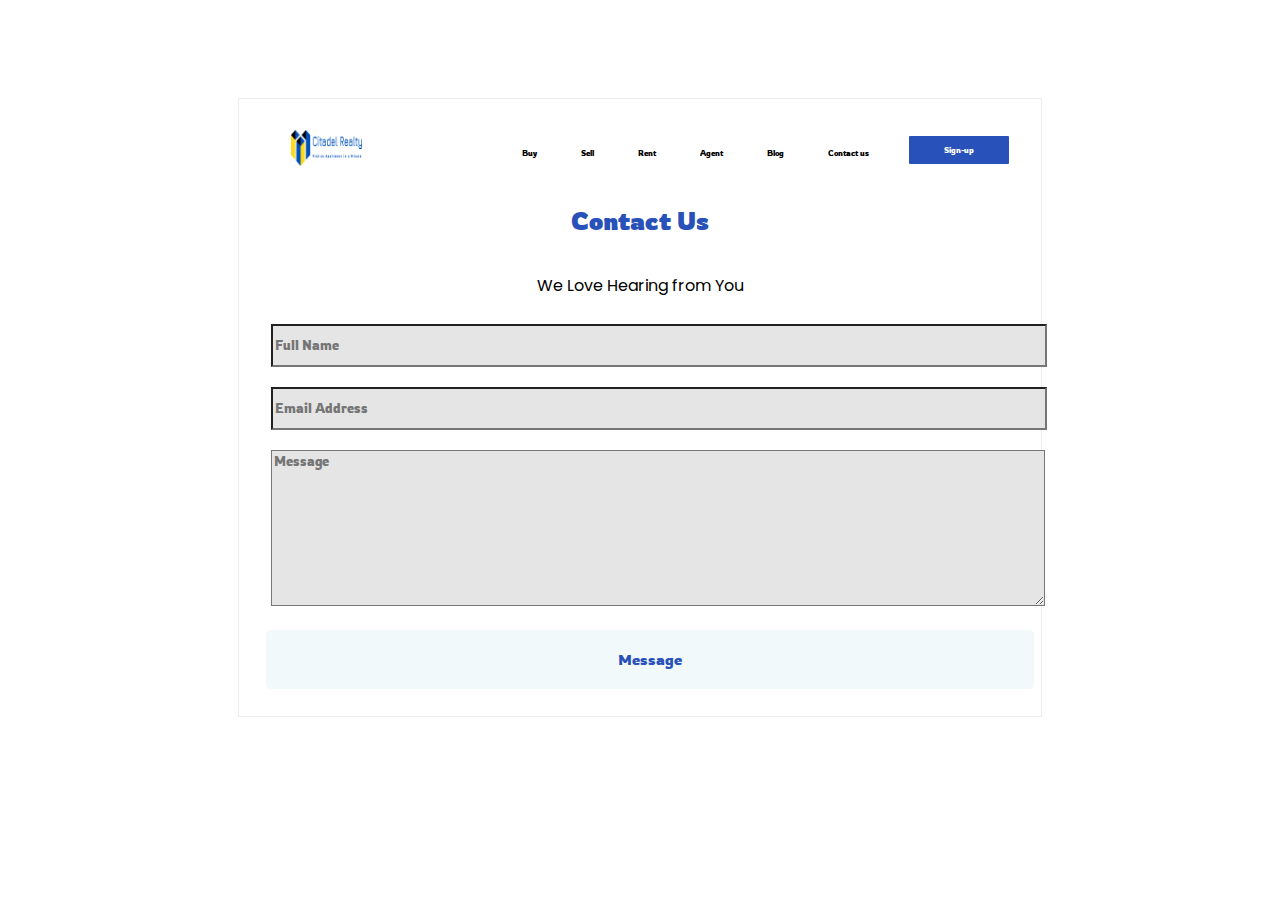
==== contact.html @ 30dcce7a "Added the form pagess created by Zainah" ====
<!DOCTYPE html>
<html lang="en">

<head>
    <meta charset="UTF-8">
    <meta http-equiv="X-UA-Compatible" content="IE=edge">
    <meta name="viewport" content="width=device-width, initial-scale=1.0">
    <title>Contact Page</title>
    <link href="https://fonts.googleapis.com/icon?family=Material+Icons" rel="stylesheet">
    <link rel="stylesheet" href="contact.css">

   </head>

<body>
     <div class="container">
     <header>
        <a href="index.html">
          <img src="Images/Whole-logo.png" alt="main-logo" class="logo" />
        </a>
      <nav>
        <ul class="nav-links">
          <li><a href="#">Buy</a></li>
          <li><a href="#">Sell</a></li>
          <li><a href="#">Rent</a></li>
          <li><a href="#">Agent</a></li>
          <li><a href="#">Blog</a></li>
          <li><a href="#">Contact us</a></li>

        </ul>
      </nav>
      <a href="#"><button class="sign-up">Sign-up</button></a>
    </header>

    <!-- <div class="container"> -->
        <h2>Contact Us</h2>
        <p>We Love Hearing from You</p>
        <div class="contact-info">
            <form action="">
                <input type="text" name="fullname" id="fullname" placeholder="Full Name" required>
                <input type="email" name="email" id="email" placeholder="Email Address" required>
                <textarea name="msg" id="msg" cols="30" rows="10" placeholder="Message"></textarea>
                <button type="submit">Message</button>
            </form>
            
            </div>

        </div>

    </div>
</body>

</html>
---- contact.css ----
@import url('https://fonts.googleapis.com/css2?family=Montserrat:wght@100&family=Pacifico&family=Poppins:ital,wght@0,100;0,200;0,300;0,400;0,500;0,600;0,700;0,800;0,900;1,100;1,200;1,300;1,400;1,500;1,600;1,700;1,800&family=Rowdies&display=swap');
body {
    padding-top: 10vh;
    font-family: 'Rowdies', cursive;

}
header {
     display: flex;
     justify-content: flex-end;
     align-items: center;
     margin: 0.5rem 1.5rem;
   }
   
   a,
   button {
     color: white;
   }
   
   .logo {
     margin-right: auto;
   }
   
   .logo {
     height: 2.2rem;
     margin-right: 100px;
   }
   .nav-links {
     list-style: none;

   }
   
   .nav-links li {
     display: inline-block;
     padding: 0 1.25rem;

   }
   
   .nav-links li a {
     color: black;
     text-decoration: none;
     font-family: 'Rowdies', cursive;
     font-size: 0.5rem;
     transition: all 0.5s ease 0s;
   }
   
   .nav-links li a:hover {
     color: rgba(46, 85, 163, 0.8);
   }
   
   .sign-up {
     background: #2851BA;
     color: #fff;
     cursor: pointer;
     padding: 9px 20px;
     border: none;
     border-radius: 1px;
     font-family: 'Rowdies', cursive;
     font-size: .5rem;
     transition: all 0.5s ease 0s;
     margin-left: 20px;
  }

  .sign-up:hover {
  background:#2851BA;
}
  

 



.container {
    border: 1px solid rgb(236, 236, 241);   
    display: flex;
    flex-direction: column;
    align-items: center;
    margin: auto;
    font-family: 'Rowdies', cursive;
    width: 60vw;
    padding: 17px ;
}

h2 {
    color:#2851BA;
    font-size: 25px;
}

p {
 font-family: 'Poppins', sans-serif;

}
/* .contact-info {
    display: block;
    width: 90%;
} */

input {
    margin: 10px 15px;
    height: 35px;
    width: 100%;
    padding: 2px 2px 2px 2px;
    background: #E5E5E5;
    font-family: 'Rowdies', cursive;


}



textarea {
    height: 150px;
    margin: 10px 15px;
    background: #E5E5E5;
    width: 100%;
    font-family: 'Rowdies', cursive;


}

button {
    margin: 10px 10px 10px 10px;
    width:100%;
    background: #F2F9FB;
    padding: 20px 10px;
    border: 0;
    border-radius: 5px;
    color:#2851BA;
    font-size: 15px;
    cursor: pointer;
    align-self: center;
    font-family: 'Rowdies', cursive;

}

button:hover {
    color: rgb(63, 59, 59);
}

@media screen and (max-width:780px) {
    .contact-info {
        flex-direction: column;
        width: 90%;
    }
    
   
}
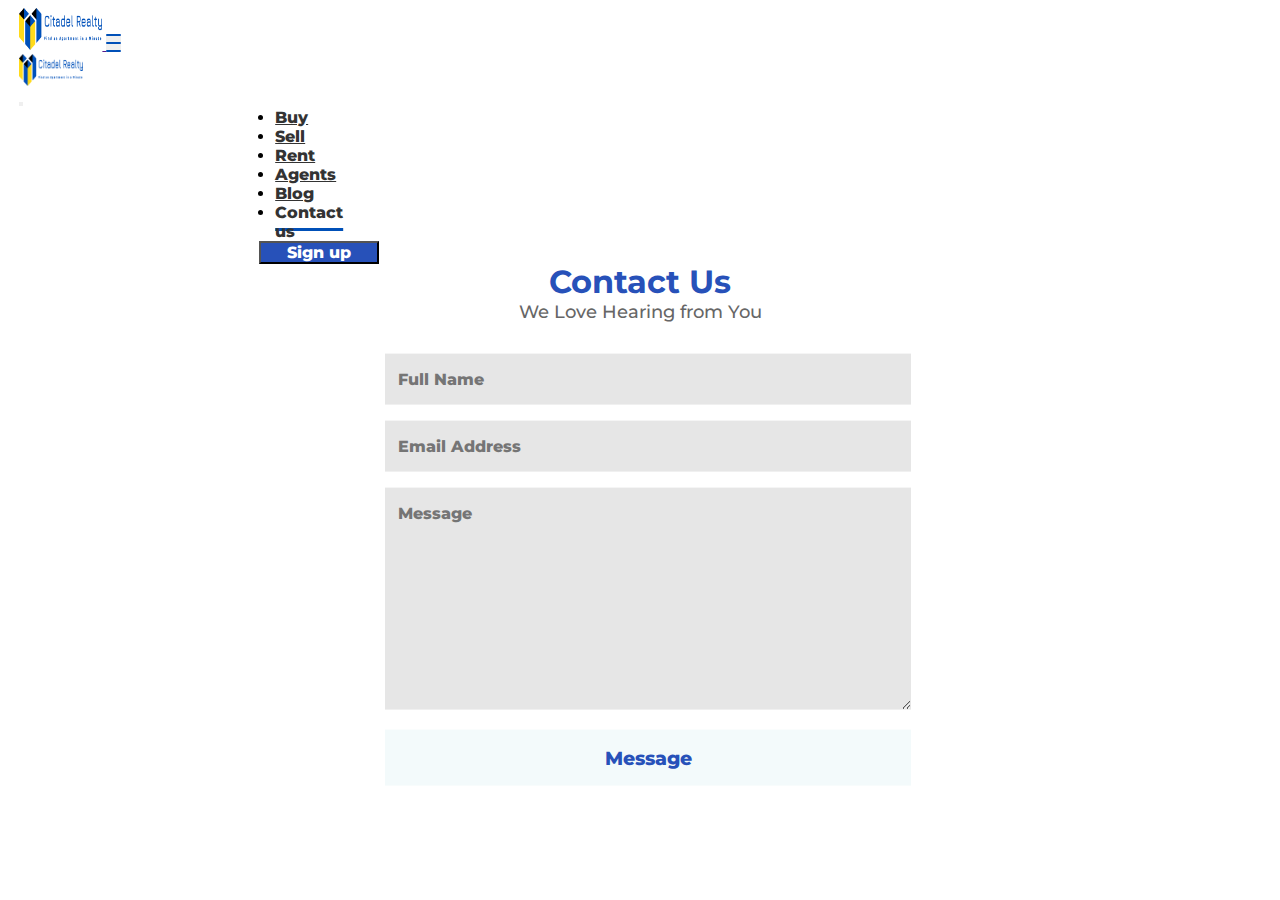
==== commit 0f68bfd1: "updated order pages" ====
--- a/contact.html
+++ b/contact.html
@@ -6,47 +6,87 @@
     <meta http-equiv="X-UA-Compatible" content="IE=edge">
     <meta name="viewport" content="width=device-width, initial-scale=1.0">
     <title>Contact Page</title>
-    <link href="https://fonts.googleapis.com/icon?family=Material+Icons" rel="stylesheet">
+    <link rel="shortcut icon" href="./Images/CR-Logo-Image.png" type="image/x-icon">
+    <link href="https://cdn.jsdelivr.net/npm/bootstrap@5.2.2/dist/css/bootstrap.min.css" 
+        rel="stylesheet" integrity="sha384-Zenh87qX5JnK2Jl0vWa8Ck2rdkQ2Bzep5IDxbcnCeuOxjzrPF/et3URy9Bv1WTRi" 
+        crossorigin="anonymous"
+    >
+    <link rel="stylesheet" href="style.css">
     <link rel="stylesheet" href="contact.css">
 
    </head>
 
 <body>
-     <div class="container">
-     <header>
-        <a href="index.html">
-          <img src="Images/Whole-logo.png" alt="main-logo" class="logo" />
-        </a>
-      <nav>
-        <ul class="nav-links">
-          <li><a href="#">Buy</a></li>
-          <li><a href="#">Sell</a></li>
-          <li><a href="#">Rent</a></li>
-          <li><a href="#">Agent</a></li>
-          <li><a href="#">Blog</a></li>
-          <li><a href="#">Contact us</a></li>
+     
+  <nav  class="navbar menu navbar-expand-lg fixed-top" aria-label="Main navigation" >
+    <div class="container-fluid ">
+      <a class="navbar-brand" href="">
+        <img class="logo" src="./Images/Whole-logo.png" alt="App logo">
+      </a>
+      <button class="navbar-toggler collapsed " type="button" data-bs-toggle="offcanvas" data-bs-target="#navbar-content" aria-controls="navbar-content">
+        <span class="toggler-icon top-bar"></span>
+        <span class="toggler-icon middle-bar"></span>
+        <span class="toggler-icon bottom-bar"></span>
+      </button>
 
-        </ul>
-      </nav>
-      <a href="#"><button class="sign-up">Sign-up</button></a>
-    </header>
-
-    <!-- <div class="container"> -->
-        <h2>Contact Us</h2>
-        <p>We Love Hearing from You</p>
-        <div class="contact-info">
-            <form action="">
-                <input type="text" name="fullname" id="fullname" placeholder="Full Name" required>
-                <input type="email" name="email" id="email" placeholder="Email Address" required>
-                <textarea name="msg" id="msg" cols="30" rows="10" placeholder="Message"></textarea>
-                <button type="submit">Message</button>
-            </form>
-            
-            </div>
-
+      <div class="offcanvas offcanvas-end "  tabindex="-1" id="navbar-content" aria-labelledby="offcanvasNavbarLabel">
+        <div class="offcanvas-header">
+          <h5 class="offcanvas-title navbar-brand" id="offcanvasNavbarLabel">
+            <img class="logo1" src="./Images/Whole-logo.png" alt="App logo">
+          </h5>
+          <button type="button" class="btn-close" data-bs-dismiss="offcanvas" aria-label="Close"></button>
         </div>
 
+        <div class="offcanvas-body navLinkContainer">
+          <ul class="nav navbar-nav nav-links">
+            <li class="nav-item">
+              <a  class="nav-link "  href="#">Buy</a>
+            </li>
+            <li  class="nav-item">
+              <a  class="nav-link "  href="#"> Sell</a>
+            </li>
+            <li  class="nav-item">
+              <a  class="nav-link "  href="#">Rent</a>
+            </li>
+            <li  class="nav-item">
+              <a  class="nav-link " href="#">Agents</a>
+            </li>
+            <li  class="nav-item">
+              <a class="nav-link " href="#">Blog</a>
+            </li>
+            <li  class="nav-item">
+              <a class="nav-link " href="./contact.html">Contact us</a>
+            </li>
+          </ul>
+          <button class="btn btn-md navBtn" id="signUp">Sign up</button>
+        </div>
+
+      </div>
     </div>
+  </nav>
+     
+    <!-- <div class="container"> -->
+  <main>
+    <h2>Contact Us</h2>
+    <p>We Love Hearing from You</p>
+    <form action="" class="contactForm">
+      <input type="text" name="fullname" id="fullname" placeholder="Full Name" required><br>
+      <input type="email" name="email" id="email" placeholder="Email Address" required><br>
+      <textarea name="msg" id="msg" cols="20" rows="10" placeholder="Message"></textarea><br>
+      <button type="submit" id="send">Message</button>
+    </form>
+  </main>
+        
+        
+
+    
+
+    <script src="./app.js"></script>
+
+    <script src="https://cdn.jsdelivr.net/npm/bootstrap@5.2.2/dist/js/bootstrap.bundle.min.js" 
+            integrity="sha384-OERcA2EqjJCMA+/3y+gxIOqMEjwtxJY7qPCqsdltbNJuaOe923+mo//f6V8Qbsw3" 
+            crossorigin="anonymous">
+       </script>
 </body>
 
 </html>
--- a/style.css
+++ b/style.css
@@ -0,0 +1,1019 @@
+@import url('https://fonts.googleapis.com/css2?family=Montserrat:ital,wght@0,100;0,200;0,300;0,400;0,500;0,600;0,700;0,800;0,900;1,100;1,200;1,300;1,400;1,500;1,600;1,700;1,800;1,900&display=swap'); 
+*{
+    margin: 0;
+    padding: 0;
+    box-sizing: border-box;
+    font-family: Montserrat;
+}
+
+body {
+    background-color:  hsla(193, 53%, 97%, 1);
+    overflow-x: hidden;
+}
+
+/* Navigation Section */
+
+.navbar-toggler {
+    width: 15px;
+    height: 15px;
+    position: relative;
+    transition: .5s ease-in-out;
+}
+
+.navbar-toggler,
+.navbar-toggler:focus,
+.navbar-toggler:active,
+.navbar-toggler-icon:focus {
+    outline: none;
+    box-shadow: none;
+    border: 0;
+}
+
+
+.menu {
+    padding: 0.5rem 1.2rem;
+}
+
+.logo {
+    height: 2.6rem;
+}
+
+.logo1 {
+    height: 2rem;
+}
+
+.toggler-icon {
+    display: block;
+    position: absolute;
+    height: .15rem;
+    width: 100%;
+    background: hsl(214, 100%, 36%);
+    border-radius: 0.6rem;
+    opacity: 1;
+    left: 0;
+    transform: rotate(0deg);
+    transition:  .25s ease-in-out;
+}
+
+.middle-bar {
+    margin-top: 0rem;
+}
+
+/* when navigation is clicked*/
+
+
+.navbar-toggler .top-bar {
+    margin-top: 0rem;
+    transform:  rotate(135deg);
+}
+
+.navbar-toggler .middle-bar {
+    opacity:  0;
+    filter:  alpha(opacity=0);
+}
+
+.navbar-toggler .bottom-bar {
+    margin-top:  0rem;
+    transform:  rotate(-135deg);
+}
+
+/* State when the navbar is collapsed*/
+
+.navbar-toggler.collapsed .top-bar {
+    margin-top:  -0.5rem;
+    transform:  rotate(0deg);
+}
+
+.navbar-toggler.collapsed .middle-bar {
+    opacity: 1;
+    filter:  alpha(opacity=100);
+}
+
+.navbar-toggler.collapsed .bottom-bar {
+    margin-top:  0.5rem;
+    transform:  rotate(0deg);
+}
+
+.offcanvas {
+    margin-top: 0rem !important;
+    background-color: hsla(0, 0%, 100%, 1);
+    
+}
+
+#navbar-content {
+    margin-top: 3.1rem;
+    width: 40%;
+    height: 80%;
+}
+
+.navLinkContainer {
+    justify-content: space-between;
+}
+
+li > .nav-link  {
+    font-family: Montserrat;
+    font-size: 1rem;
+    font-weight: 800;
+    color: hsla(0, 0%, 20%, 1);
+}
+
+.nav-link[aria-current="page"],
+.nav-item:hover{
+    text-decoration: underline solid hsl(214, 100%, 36%) 0.2rem !important;
+    text-underline-offset: 0.6rem;
+}
+
+
+.navBtn {
+    width: 120px;
+    background: hsla(50, 100%, 55%, 1);
+    margin-top: 1rem;
+    font-size: 1rem;
+    font-weight: 800;
+}
+
+/* Hero Section */
+
+.hero-section {
+    padding: 0rem 3rem;
+    height: 100vh;
+}
+
+.hero-row {
+    margin-top: 5rem;
+}
+
+.hero-content >h1 {
+    font-weight: 700;
+    font-size: 1.6rem;
+    line-height: 1.9rem;
+    margin-top: 1rem;
+    color: hsla(0, 0%, 20%, 1);
+}
+
+.hero-content  p {
+    margin: 1.5rem 0;
+    font-size: 1rem;
+    line-height: 1.5rem;
+    color: hsla(0, 0%, 20%, 1);
+}
+
+.hero-image img {
+    width: 100%;
+    height: auto;
+    object-fit: contain;
+}
+
+.hero-services {
+    margin-top: -1.2rem;
+    background-color: transparent;
+}
+
+.hero-services li  {
+    /* width: 7rem; */
+    margin: 0;
+    text-align: center;
+    border: none;
+    border-radius: 0rem;
+    background: hsla(223, 65%, 44%, 1);
+}
+
+.hero-services li a {
+    font-size: .7rem;
+    color: hsla(0, 0%, 100%, 1);
+}
+
+.tab-content {
+    height: 13.5rem;
+    width: 100%;
+    margin-top: -1.0rem;
+    padding-top: 1.1rem;
+    background: hsla(223, 65%, 44%, 1);
+}
+
+#location {
+    width: 13rem ;
+    height: 2rem;
+    margin: 0.3rem 0.8rem;
+    padding: 0rem 2rem;
+    font-size: 0.8rem;
+    font-weight: 400;
+    color: hsla(0, 0%, 0%, 0.6);
+    border: none;
+    background-color: hsla(193, 53%, 97%, 1);
+}
+
+#house, #price {
+    border: none;
+    width: 13rem ;
+    height: 2rem;
+    margin: 0.3rem 0.8rem;
+    font-size: 0.7rem;
+    font-weight: 400;
+    color: hsla(0, 0%, 0%, 0.6);
+    background-color: hsla(193, 53%, 97%, 1);
+}
+
+.service-detail input[type="button"]{
+    width: 8rem ;
+    height: 2rem;
+    margin: 0.3rem 0.8rem;
+    font-size: 0.8rem;
+    font-weight: 700;
+    color: hsla(0, 0%, 40%, 1);
+    border: none;
+    background-color: hsla(193, 53%, 97%, 1);
+}
+
+.service-detail {
+    display: flex;
+    flex-direction: column;
+    justify-content: space-around;
+    align-items: center;
+    width: 100%;
+    padding: 1rem 0;
+}
+
+.location img {
+    position: absolute;
+    margin-top: .8rem;
+    margin-left: 1.2rem;
+    height: 1rem;
+}
+
+/* Our Service Section */
+.services {
+    background-color: hsla(0, 0%, 100%, 1);
+}
+
+.service-column1-right{
+    display: flex;
+    flex-direction: column;
+    text-align: center;
+    justify-content: center;
+    border-radius: .4rem ;
+    padding: 1rem;
+    background-color: hsla(193, 53%, 97%, 1);
+}
+
+.service-column-right {
+    display: flex;
+    flex-direction: column;
+    text-align: center;
+    justify-content: center;
+    padding: 1rem;
+    border-radius: .4rem ;
+    margin: .9rem 0rem;
+    background-color: hsla(193, 53%, 97%, 1);
+}
+
+.service-icon img {
+    height: 6rem;
+    margin-top: .6rem;
+}
+
+.service-home {
+    width: 100%;
+    padding: 1rem .7rem;
+}
+
+.service-home h5 {
+    font-size: 1rem;
+    font-weight: 700;
+}
+
+.service-home p {
+    font-size:.7rem;
+    font-weight: 500;
+}
+
+/* Projects Section  */
+
+.projects,
+.services  {
+    justify-content: center;
+    align-items: center;
+    text-align: center;
+    padding: 2rem 2.5rem;
+    margin-top: 4rem;
+}
+
+.projects h3,
+.services h3 {
+    text-align: center;
+    font-size: 1.8rem;
+    font-weight: 700;
+}
+
+.project-column {
+    margin-top:  1rem;
+    margin-bottom: 1rem;
+}
+
+
+.project-column-right,
+.project-column-left {
+    margin: 1rem 0rem;
+}
+
+/* Featured Section */
+
+.features {
+    justify-content: center;
+    align-items: center;
+    padding: 4rem 2.5rem;
+    margin-top: 10rem;
+    background-color: hsla(0, 0%, 100%, 1);
+}
+
+.rent-image figcaption,
+.project-sect figcaption {
+    position: absolute;
+    width: 9rem;
+    height: 3rem;
+    margin-top: -3rem;
+    padding: 1rem .3rem ;
+    border-bottom-left-radius: .4rem;
+    font-size: .8rem;
+    font-weight: 700;
+    color: hsla(0, 0%, 100%, 1);
+    background-color: hsla(223, 65%, 44%, 1);
+}
+
+/* Blog Section */
+
+.blog {
+    margin-top: 1rem;
+    padding: 4rem 2.5rem;
+    background-color: hsla(193, 53%, 97%, 1);
+}
+
+.blogBtn {
+    width: 8rem;
+    height: 3rem;
+    font-size: 0.9rem;
+    font-weight: 700;
+    margin: auto 4rem;
+    margin-top: .8rem;
+    text-align: center;
+    border: none;
+    background-color: hsla(50, 100%, 55%, 1);
+    color: hsla(0, 0%, 0%, 1);
+}
+
+.blog-column {
+    margin-top:  1rem;
+    margin-bottom: 1rem;
+    background-color: hsla(0, 0%, 100%, 1);
+    border-radius: 0rem 0.6rem;
+}
+
+
+.blog-column picture img,
+.blog-column1-right picture img {
+    width: 100%;
+    height: auto;
+    object-fit: cover;
+}
+
+.blog-column article,
+.blog-column1-right article{
+    padding: 1.3rem 0.8rem;
+}
+
+.blog-column article h4,
+.blog-column1-right article  h4 {
+    font-size: 1.5rem;
+    font-weight: 700;
+    text-align: left;
+    color: hsla(0, 0%, 20%, 1);
+}
+
+.blog-column article span,
+.blog-column1-right article span {
+    font-size: .8rem;
+    font-weight: 600;
+    color: hsla(0, 0%, 20%, 1);
+}
+.blog-column article p,
+.blog-column1-right article p {
+    font-size: .6rem;
+    font-weight: 400;
+    margin-top: .4rem;
+    text-align: left;
+    color: hsla(0, 0%, 20%, 1);
+}
+
+.blog-link {
+    font-weight: 500;
+    color: hsla(248, 84%, 50%, 1);
+}
+
+.blog-column1-right {
+    display: flex;
+    flex-direction: column;
+    margin: 0.8rem 0rem;
+    background-color: hsla(0, 0%, 100%, 1);
+}
+
+
+/* Agents Section */
+
+.agents {
+    justify-content: center;
+    align-items: center;
+    padding: 4rem 2.5rem;
+    margin-top: 2rem;
+    background-color: hsla(0, 0%, 100%, 1);
+}
+
+.agents h3,
+.blog h3,
+.features h3 {
+    font-size: 1.8rem;
+    font-weight: 700;
+    padding: 1rem .6rem;
+    text-align: left;
+    color: hsla(0, 0%, 20%, 1);
+}
+
+.agents-row,
+.blog-row,
+.lower-feat-images,
+.upper-feat-images,
+.project-row,
+.service-row {
+    margin-left: 0;
+}
+
+.agents-column,
+.upper-image {
+    margin: 0 ;
+}
+
+
+.agents-column article h5,
+.apartment {
+    font-size: 1.5rem;
+    font-weight: 500;
+    margin-top: 1.5rem;
+    color: hsla(0, 0%, 0%, 1);
+}
+
+.agents-column article span,
+.feat-location {
+    font-size: .7rem;
+    font-weight: 500;
+    color: hsla(0, 0%, 0%, 0.6);
+}
+
+.agents-column article p,
+.feat-house-type {
+    font-size: .9rem;
+    font-weight: 500;
+    color: hsla(0, 0%, 0%, 1);
+}
+
+.agents-column > article picture img,
+.rent-image img,
+.project-sect img,
+.service-column > figure img,
+.details-img > figure img {
+    width: 100%;
+    height: auto;
+    object-fit: cover;
+}
+
+/* Owner Section */
+.owner-section {
+    margin-top: 2rem;
+    height: 8rem;
+    text-align: center;
+}
+
+.owner-section h3 {
+    font-size: 1.2rem;
+    font-weight: 700;
+    text-transform: capitalize;
+    color: hsla(0, 0%, 20%, 1);
+}
+
+.owner-section h3 span {
+    border: 0.1rem solid hsla(0, 0%, 20%, 1);
+}
+
+.owner-section p,
+.projects p {
+    font-size: .8rem;
+    font-weight: 500;
+    margin-top: 1.5rem;
+    color: hsla(0, 0%, 20%, 1);
+}
+
+.owner-section > form {
+    margin-top: 1.5rem;
+}
+
+.owner-section form input[type="email"] {
+    width: 18rem ;
+    height: 3rem;
+    padding-left: 0.8rem;
+    font-size: 0.8rem;
+    font-weight: 600;
+    background-color: hsla(0, 0%, 100%, 1);
+    color: hsla(0, 0%, 0%, 0.6);
+    border: none;
+}
+
+.owner-section form input[type="button"] {
+    width: 8rem;
+    height: 3rem;
+    font-size: 0.9rem;
+    font-weight: 700;
+    margin-left: -0.2rem;
+    border: none;
+    background-color: hsla(50, 100%, 55%, 1);
+    color: hsla(0, 0%, 0%, 1);
+}
+
+
+/* Footer Section */
+
+footer {
+    text-align: center;
+    margin-top: 5.5rem;
+    padding: 1.5rem 3rem;
+    background-color: hsla(223, 65%, 44%, 1);
+}
+
+.footer-row {
+    margin: auto;
+    padding: 2rem 5.2rem;
+}
+
+.footer-column {
+    text-align: left;
+}
+
+.footer-column h5 {
+    font-size: 1rem;
+    font-weight: 700;
+    margin-top: .5rem;
+    text-align: left;
+    color: hsla(0, 0%, 100%, 1);
+}
+
+.footer-column > ul li {
+    list-style: none;
+    text-align: left;
+    margin-left: -2rem;
+    margin-top: 1rem;
+}
+
+.footer-column > ul li a {
+    text-decoration: none;
+    font-size: 0.7rem;
+    font-weight: 500;
+    color: hsla(0, 0%, 100%, 1);
+}
+
+.footer-column  .social-media img {
+    height: 1.3rem;
+    margin-right: 0.5rem;
+}
+
+.copyright {
+    font-size: 0.6rem;
+    font-weight: 600;
+
+    color: hsla(0, 0%, 100%, 1);
+}
+
+
+@media only screen and (min-width: 425px) {
+    .tab-content {
+        height: 13.5rem;
+        width: 100%;
+        margin-top: -1.0rem;
+        padding-top: 1.1rem;
+        background: hsla(223, 65%, 44%, 1);
+    }
+
+    .blog {
+        margin-top: 16rem;
+        padding: 4rem 2.5rem;
+        background-color: hsla(193, 53%, 97%, 1);
+    }
+
+    .blogBtn {
+        margin: auto 7rem;
+        margin-top: 1.4rem;
+    }
+
+    .footer-row {
+        margin: auto;
+        padding: 2rem 7.2rem;
+    }
+}
+
+@media only screen and (min-width:768px) {
+    .service-detail {
+        display: flex;
+        flex-direction: row;
+        justify-content: space-around;
+        align-items: center;
+        width: 100%;
+        padding: 1rem 0;
+    }
+    .hero-services {
+        margin-top: -2rem;
+        background-color: transparent;
+    }
+    .tab-content {
+        height: 6.2rem;
+        width: 85%;
+        margin-top: -.25rem;
+        padding-top: 1.1rem;
+        background: hsla(223, 65%, 44%, 1);
+    }
+
+    .location img {
+        position: absolute;
+        margin-top: .5rem;
+        margin-left: .5rem;
+        height: 1rem;
+    }
+
+    #location {
+        width: 10rem ;
+        height: 2rem;
+        margin: 0rem 0.1rem;
+        padding: 0rem 2rem;
+        font-size: 0.7rem;
+        font-weight: 400;
+        color: hsla(0, 0%, 0%, 0.6);
+        border: none;
+        background-color: hsla(193, 53%, 97%, 1);
+    }
+    
+    #house, #price {
+        border: none;
+        width: 10rem ;
+        height: 2rem;
+        margin: 0rem 0.1rem;
+        font-size: 0.6rem;
+        font-weight: 400;
+        color: hsla(0, 0%, 0%, 0.6);
+        background-color: hsla(193, 53%, 97%, 1);
+    }
+    
+    .service-detail input[type="button"]{
+        width: 7rem ;
+        height: 2rem;
+        margin: 0rem 0.1rem;
+        font-size: 0.7rem;
+        padding: 0rem .2rem;
+        font-weight: 700;
+        color: hsla(0, 0%, 40%, 1);
+        border: none;
+        background-color: hsla(193, 53%, 97%, 1);
+    }
+    .blog {
+        margin-top: -1rem;
+        padding: 4rem 2.5rem;
+        background-color: hsla(193, 53%, 97%, 1);
+    }
+
+    .blogBtn {
+        margin: auto 20rem;
+        margin-top: 1.5rem;
+    }
+}
+
+@media only screen and (min-width:1024px) {
+    .navLinkContainer {
+        justify-content: space-between;
+        margin-left: 15rem;
+    }
+
+    #navbar-content {
+        margin-top: 3.1rem;
+        width: 0;
+        height: 0;
+    }
+
+    .nav-item {
+        margin: 0 1rem;
+    }
+
+    .navBtn {
+        margin-top: 0;
+        margin-right: .8rem;
+    }
+
+    .hero-row {
+        margin-top: 10rem;
+    }
+
+    .hero-content >h1 {
+        width: 90%;
+        font-weight: 700;
+        font-size: 3.5rem;
+        line-height: 4.5rem;
+        color: hsla(0, 0%, 20%, 1);
+    }
+
+    .hero-content  p {
+        width: 70%;
+        margin: 2.5rem 0;
+        font-size: 1rem;
+        line-height: 2rem;
+        color: hsla(0, 0%, 20%, 1);
+    }
+    
+    .hero-services li  {
+        width: 7rem;
+        margin: 0;
+        text-align: center;
+        border: none;
+        border-radius: 0rem;
+        background: hsla(223, 65%, 44%, 1);
+    }
+    
+    .hero-services li a {
+        font-size: 1rem;
+        color: hsla(0, 0%, 100%, 1);
+    }
+
+    .hero-services {
+        margin-top: -2.7rem;
+        background-color: transparent;
+    }
+
+    .hero-services li  {
+        width: 7rem;
+        margin: 0;
+        text-align: center;
+        border: none;
+        border-radius: 0rem;
+        background: hsla(223, 65%, 44%, 1);
+    }
+
+
+    .tab-content {
+        height: 6.2rem;
+        width: 85%;
+        margin-top: -.25rem;
+        padding-top: 1.1rem;
+        background: hsla(223, 65%, 44%, 1);
+    }
+
+    .service-detail {
+        display: flex;
+        flex-direction: row;
+        justify-content: space-around;
+        align-items: center;
+        width: 100%;
+        padding: 1rem 0;
+    }
+
+    .location img {
+        position: absolute;
+        margin-top: .5rem;
+        margin-left: 1.2rem;
+        height: 1rem;
+    }
+
+    #location {
+        width: 15rem ;
+        height: 2rem;
+        margin: 0rem 0.8rem;
+        padding: 0rem 2rem;
+        font-size: 0.8rem;
+        font-weight: 400;
+        color: hsla(0, 0%, 0%, 0.6);
+        border: none;
+        background-color: hsla(193, 53%, 97%, 1);
+    }
+    
+    #house, #price {
+        border: none;
+        width: 15rem ;
+        height: 2rem;
+        margin: 0rem 0.8rem;
+        font-size: 0.7rem;
+        font-weight: 400;
+        color: hsla(0, 0%, 0%, 0.6);
+        background-color: hsla(193, 53%, 97%, 1);
+    }
+    
+    .service-detail input[type="button"]{
+        width: 8rem ;
+        height: 2rem;
+        margin: 0rem 0.8rem;
+        font-size: 0.8rem;
+        font-weight: 700;
+        color: hsla(0, 0%, 40%, 1);
+        border: none;
+        background-color: hsla(193, 53%, 97%, 1);
+    }
+
+
+    .service-column1-right{
+        display: flex;
+        flex-direction: row;
+        text-align: left;
+        justify-content: space-between;
+        border-radius: .4rem ;
+        padding: 1rem;
+        background-color: hsla(193, 53%, 97%, 1);
+    }
+    
+    .service-column-right {
+        display: flex;
+        flex-direction: row;
+        text-align: left;
+        justify-content: space-between;
+        padding: 1rem;
+        border-radius: .4rem ;
+        margin: .9rem 0rem;
+        background-color: hsla(193, 53%, 97%, 1);
+    }
+
+    .service-home h5 {
+        font-size: 1.6rem;
+        font-weight: 700;
+    }
+    
+    .service-home p {
+        font-size: 1rem;
+        font-weight: 500;
+    }
+
+    .service-home {
+        width: 90%;
+        padding: 1.5rem 1rem;
+    }
+    
+    .projects,
+    .services,
+    .details  {
+        justify-content: center;
+        align-items: center;
+        text-align: center;
+        padding: 4rem 2.5rem;
+        margin-top: 6rem;
+    }
+
+    .blog {
+        margin-top: 2rem;
+        padding: 4rem 2.5rem;
+        background-color: hsla(193, 53%, 97%, 1);
+    }
+
+    .blog-column1-right {
+        display: flex;
+        flex-direction: row;
+        margin: 1rem;
+        background-color: hsla(0, 0%, 100%, 1);
+    }
+
+    .blogBtn {
+        margin: auto 35rem;
+        margin-top: 1.4rem;
+    }
+
+    .agents-row,
+    .blog-row,
+    .lower-feat-images,
+    .upper-feat-images,
+    .project-row,
+    .details-row {
+        margin: 0 0.6rem;
+    }
+
+    .agents h3,
+    .blog h3,
+    .features h3 {
+        font-size: 2.5rem;
+        padding: 1rem 2.5rem;
+    }
+
+    .projects h3 {
+        font-size: 2.5rem;
+        padding: 1rem 2.5rem;
+        text-align: center;
+    }
+
+    .upper-image {
+        width: 16.1rem;
+        margin: 0rem 1rem;
+    }
+
+    .upper-image article {
+        margin-top: -.5rem;
+    }
+    
+    .agents-column {
+        width: 22rem;
+        margin: 0 1.1rem;
+    }
+
+    .owner-section {
+        margin-top: 5rem;
+        height: 8rem;
+        text-align: center;
+    }
+    
+    .owner-section h3 {
+        font-size: 2rem;
+        font-weight: 700;
+        text-transform: capitalize;
+        color: hsla(0, 0%, 20%, 1);
+    }
+
+    .owner-section p,
+    .projects p {
+        font-size: 1rem;
+        font-weight: 500;
+        margin-top: 1.5rem;
+        color: hsla(0, 0%, 20%, 1);
+    }
+    
+    .owner-section > form {
+        margin-top: 1.5rem;
+    }
+    
+    .owner-section form input[type="email"] {
+        width: 18rem ;
+        height: 3rem;
+        padding-left: 0.8rem;
+        font-size: 0.8rem;
+        font-weight: 600;
+        background-color: hsla(0, 0%, 100%, 1);
+        color: hsla(0, 0%, 0%, 0.6);
+        border: none;
+    }
+    
+    .owner-section form input[type="button"] {
+        width: 8rem;
+        height: 3rem;
+        font-size: 0.9rem;
+        font-weight: 700;
+        margin-left: -0.2rem;
+        border: none;
+        background-color: hsla(50, 100%, 55%, 1);
+        color: hsla(0, 0%, 0%, 1);
+    }
+
+    footer {
+        text-align: center;
+        margin-top: 5rem;
+        padding: 1.5rem 3rem;
+        background-color: hsla(223, 65%, 44%, 1);
+    }
+    
+    .footer-row {
+        margin: auto;
+        padding: 2rem 12rem;
+    }
+    
+    .footer-column {
+        text-align: left;
+    }
+    
+    .footer-column h5 {
+        font-size: 1rem;
+        font-weight: 700;
+        margin-top: .5rem;
+        text-align: left;
+        color: hsla(0, 0%, 100%, 1);
+    }
+    
+    .footer-column > ul li {
+        list-style: none;
+        text-align: left;
+        margin-left: -2rem;
+        margin-top: 1rem;
+    }
+    
+    .footer-column > ul li a {
+        text-decoration: none;
+        font-size: 0.7rem;
+        font-weight: 500;
+        color: hsla(0, 0%, 100%, 1);
+    }
+    
+    .footer-column  .social-media img {
+        height: 1.3rem;
+        margin-right: 0.5rem;
+    }
+    
+    .copyright {
+        font-size: 0.6rem;
+        font-weight: 600;
+    
+        color: hsla(0, 0%, 100%, 1);
+    }
+    
+}--- a/contact.css
+++ b/contact.css
@@ -1,149 +1,89 @@
-@import url('https://fonts.googleapis.com/css2?family=Montserrat:wght@100&family=Pacifico&family=Poppins:ital,wght@0,100;0,200;0,300;0,400;0,500;0,600;0,700;0,800;0,900;1,100;1,200;1,300;1,400;1,500;1,600;1,700;1,800&family=Rowdies&display=swap');
+@import url('https://fonts.googleapis.com/css2?family=Montserrat:ital,wght@0,100;0,200;0,300;0,400;0,500;0,600;0,700;0,800;0,900;1,100;1,200;1,300;1,400;1,500;1,600;1,700;1,800;1,900&display=swap'); 
+
 body {
-    padding-top: 10vh;
-    font-family: 'Rowdies', cursive;
-
-}
-header {
-     display: flex;
-     justify-content: flex-end;
-     align-items: center;
-     margin: 0.5rem 1.5rem;
-   }
-   
-   a,
-   button {
-     color: white;
-   }
-   
-   .logo {
-     margin-right: auto;
-   }
-   
-   .logo {
-     height: 2.2rem;
-     margin-right: 100px;
-   }
-   .nav-links {
-     list-style: none;
-
-   }
-   
-   .nav-links li {
-     display: inline-block;
-     padding: 0 1.25rem;
-
-   }
-   
-   .nav-links li a {
-     color: black;
-     text-decoration: none;
-     font-family: 'Rowdies', cursive;
-     font-size: 0.5rem;
-     transition: all 0.5s ease 0s;
-   }
-   
-   .nav-links li a:hover {
-     color: rgba(46, 85, 163, 0.8);
-   }
-   
-   .sign-up {
-     background: #2851BA;
-     color: #fff;
-     cursor: pointer;
-     padding: 9px 20px;
-     border: none;
-     border-radius: 1px;
-     font-family: 'Rowdies', cursive;
-     font-size: .5rem;
-     transition: all 0.5s ease 0s;
-     margin-left: 20px;
-  }
-
-  .sign-up:hover {
-  background:#2851BA;
-}
-  
-
- 
-
-
-
-.container {
-    border: 1px solid rgb(236, 236, 241);   
-    display: flex;
-    flex-direction: column;
-    align-items: center;
-    margin: auto;
-    font-family: 'Rowdies', cursive;
-    width: 60vw;
-    padding: 17px ;
+  background-color: hsla(0, 0%, 100%, 1);
 }
 
-h2 {
-    color:#2851BA;
-    font-size: 25px;
+main {
+  position: absolute;
+  top: 50%;
+  left: 50%;
+  padding: 0rem 2rem;
+  width: 600px;
+  margin-top: 5rem;
+  text-align: center;
+  transform: translate(-50%, -50%);
+  font-family: Montserrat;
+}
+   
+main > h2 {
+  font-size: 2rem;
+  font-weight: 700;
+  text-align: center;
+  color: hsla(223, 65%, 44%, 1);
+} 
+
+main > p {
+  font-size: 1.1rem;
+  font-weight: 500;
+  color: hsla(0, 0%, 40%, 1);
+  text-align: center;
 }
 
-p {
- font-family: 'Poppins', sans-serif;
+form {
+  margin: .3rem;
+  margin-top: 1.5rem;
+}
 
+form > input[type="email"],
+            [type="text"],
+  form> textarea,
+ #send 
+{
+  width: 100%;
+  margin: .5rem;
+  font-size: 1rem;
+  font-weight: 800;
+  border: none;
+  background: hsla(0, 0%, 90%, 1);
+  padding: 1rem .8rem;
 }
-/* .contact-info {
-    display: block;
-    width: 90%;
-} */
 
-input {
-    margin: 10px 15px;
-    height: 35px;
-    width: 100%;
-    padding: 2px 2px 2px 2px;
-    background: #E5E5E5;
-    font-family: 'Rowdies', cursive;
+#send {
+  font-size: 1.2rem;
+  font-weight: 800;
+  background: hsla(193, 53%, 97%, 1);
+  color: hsla(223, 65%, 44%, 1);
+}
 
+#signUp {
+  color: hsla(0, 0%, 100%, 1);
+  background-color: hsla(223, 65%, 44%, 1);
+}
+   
+  
+@media screen and (max-width:780px) {
+    main{
+        width: 90%;
+        margin-top: 10rem;
+    }
 
+    form {
+      margin: 0rem;
+      margin-top: 1.5rem;
+    }
+    
+   main > p {
+    font-size: .9rem;
+   }
+
+   form > input[type="email"],
+            [type="text"],
+  form> textarea
+ {
+  font-size: .8rem ;
+ }
 }
 
 
 
-textarea {
-    height: 150px;
-    margin: 10px 15px;
-    background: #E5E5E5;
-    width: 100%;
-    font-family: 'Rowdies', cursive;
-
-
-}
-
-button {
-    margin: 10px 10px 10px 10px;
-    width:100%;
-    background: #F2F9FB;
-    padding: 20px 10px;
-    border: 0;
-    border-radius: 5px;
-    color:#2851BA;
-    font-size: 15px;
-    cursor: pointer;
-    align-self: center;
-    font-family: 'Rowdies', cursive;
-
-}
-
-button:hover {
-    color: rgb(63, 59, 59);
-}
-
-@media screen and (max-width:780px) {
-    .contact-info {
-        flex-direction: column;
-        width: 90%;
-    }
-    
-   
-}
-
-
-
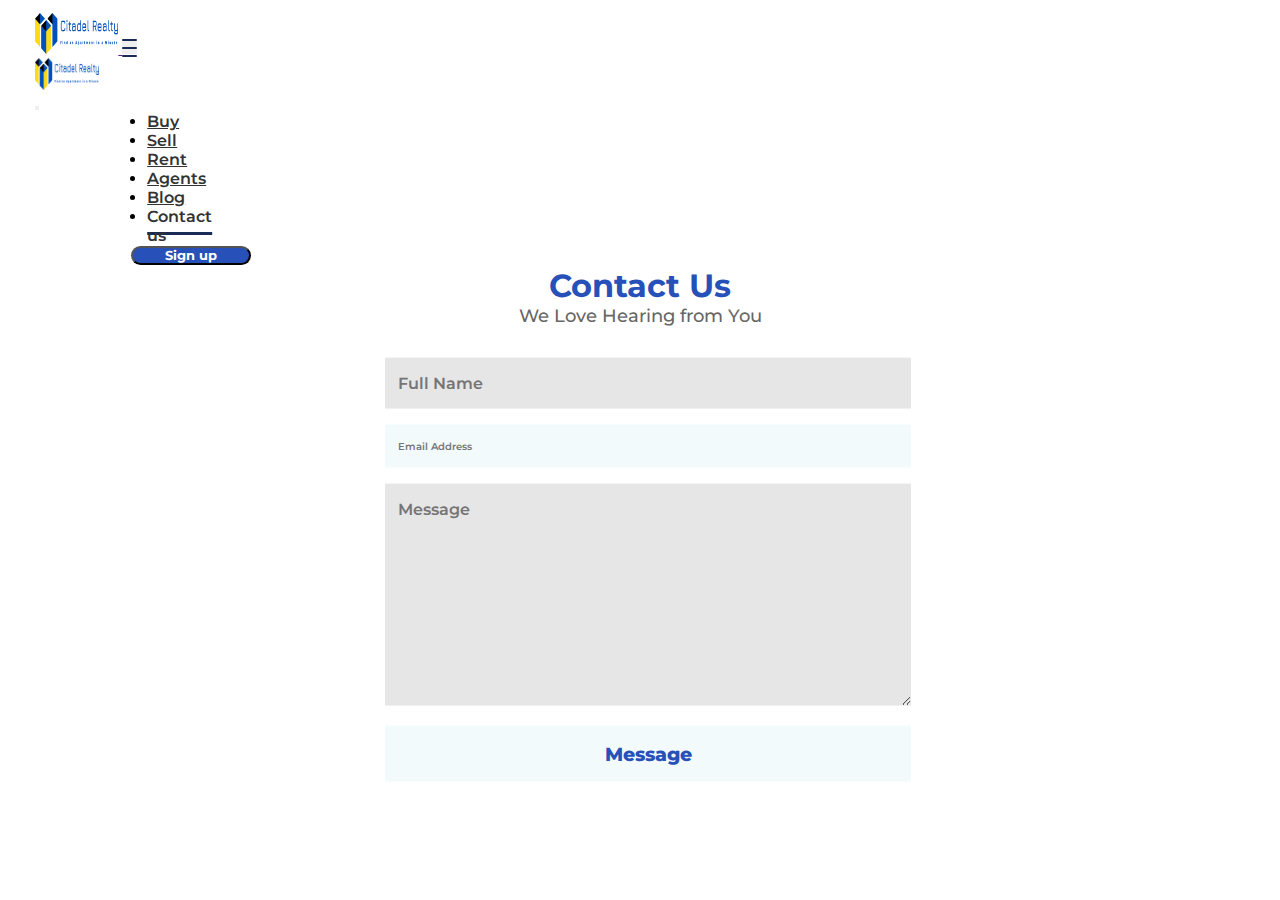
==== commit e9da0363: "Added FAQ Page" ====
--- a/contact.html
+++ b/contact.html
@@ -66,7 +66,7 @@
   </nav>
      
     <!-- <div class="container"> -->
-  <main>
+  <main class="contact-main">
     <h2>Contact Us</h2>
     <p>We Love Hearing from You</p>
     <form action="" class="contactForm">
--- a/style.css
+++ b/style.css
@@ -47,7 +47,7 @@
     position: absolute;
     height: .15rem;
     width: 100%;
-    background: hsl(214, 100%, 36%);
+    background: hsla(223, 54%, 22%, 1);
     border-radius: 0.6rem;
     opacity: 1;
     left: 0;
@@ -113,13 +113,13 @@
 li > .nav-link  {
     font-family: Montserrat;
     font-size: 1rem;
-    font-weight: 800;
+    font-weight: 600;
     color: hsla(0, 0%, 20%, 1);
 }
 
 .nav-link[aria-current="page"],
 .nav-item:hover{
-    text-decoration: underline solid hsl(214, 100%, 36%) 0.2rem !important;
+    text-decoration: underline solid hsla(223, 54%, 22%, 1) 0.2rem !important;
     text-underline-offset: 0.6rem;
 }
 
@@ -127,20 +127,28 @@
 .navBtn {
     width: 120px;
     background: hsla(50, 100%, 55%, 1);
+    border-radius: .6rem;
+    color: hsla(0, 0%, 0%, 1);
     margin-top: 1rem;
-    font-size: 1rem;
-    font-weight: 800;
+    font-size: .8rem;
+    font-weight: 700;
+}
+
+.logbtn {
+    background: transparent ;
+    border: none;
 }
 
 /* Hero Section */
 
 .hero-section {
     padding: 0rem 3rem;
+    margin: auto;
     height: 100vh;
 }
 
 .hero-row {
-    margin-top: 5rem;
+    margin-top: 1rem;
 }
 
 .hero-content >h1 {
@@ -175,7 +183,7 @@
     text-align: center;
     border: none;
     border-radius: 0rem;
-    background: hsla(223, 65%, 44%, 1);
+    background: hsla(223, 54%, 22%, 1);
 }
 
 .hero-services li a {
@@ -188,7 +196,7 @@
     width: 100%;
     margin-top: -1.0rem;
     padding-top: 1.1rem;
-    background: hsla(223, 65%, 44%, 1);
+    background: hsla(223, 54%, 22%, 1);
 }
 
 #location {
@@ -243,6 +251,8 @@
 
 /* Our Service Section */
 .services {
+    margin: auto;
+    margin-top:1rem;
     background-color: hsla(0, 0%, 100%, 1);
 }
 
@@ -264,6 +274,7 @@
     padding: 1rem;
     border-radius: .4rem ;
     margin: .9rem 0rem;
+    margin: auto;
     background-color: hsla(193, 53%, 97%, 1);
 }
 
@@ -287,14 +298,23 @@
     font-weight: 500;
 }
 
+
+.late-propty-details span {
+    font-size: 1.5rem;
+    font-weight: 700;
+    color: hsla(0, 0%, 40%, 1);
+}
+
 /* Projects Section  */
 
 .projects,
-.services  {
+.services,
+.latest  {
     justify-content: center;
     align-items: center;
     text-align: center;
     padding: 2rem 2.5rem;
+    margin: auto;
     margin-top: 4rem;
 }
 
@@ -316,12 +336,19 @@
     margin: 1rem 0rem;
 }
 
+.late-propty {
+   display: flex;
+   flex-direction: column;
+   margin: auto -1rem;
+}
+
 /* Featured Section */
 
 .features {
     justify-content: center;
     align-items: center;
     padding: 4rem 2.5rem;
+    margin: auto;
     margin-top: 10rem;
     background-color: hsla(0, 0%, 100%, 1);
 }
@@ -337,12 +364,13 @@
     font-size: .8rem;
     font-weight: 700;
     color: hsla(0, 0%, 100%, 1);
-    background-color: hsla(223, 65%, 44%, 1);
+    background-color: hsla(223, 54%, 22%, 1);
 }
 
 /* Blog Section */
 
 .blog {
+    margin: auto;
     margin-top: 1rem;
     padding: 4rem 2.5rem;
     background-color: hsla(193, 53%, 97%, 1);
@@ -353,7 +381,7 @@
     height: 3rem;
     font-size: 0.9rem;
     font-weight: 700;
-    margin: auto 4rem;
+    margin: auto 3.2rem;
     margin-top: .8rem;
     text-align: center;
     border: none;
@@ -370,7 +398,8 @@
 
 
 .blog-column picture img,
-.blog-column1-right picture img {
+.blog-column1-right picture img,
+.late-propty > figure img {
     width: 100%;
     height: auto;
     object-fit: cover;
@@ -419,15 +448,15 @@
 
 /* Agents Section */
 
-.agents {
+/* .agents {
     justify-content: center;
     align-items: center;
     padding: 4rem 2.5rem;
     margin-top: 2rem;
     background-color: hsla(0, 0%, 100%, 1);
-}
-
-.agents h3,
+} */
+
+.latest h3,
 .blog h3,
 .features h3 {
     font-size: 1.8rem;
@@ -437,44 +466,48 @@
     color: hsla(0, 0%, 20%, 1);
 }
 
-.agents-row,
+/* .agents-row, */
+.late-row
 .blog-row,
 .lower-feat-images,
 .upper-feat-images,
 .project-row,
 .service-row {
     margin-left: 0;
-}
-
-.agents-column,
+    margin: auto;
+}
+
+/* .agents-column, */
 .upper-image {
-    margin: 0 ;
-}
-
-
-.agents-column article h5,
-.apartment {
+    margin: 0rem  ;
+}
+
+
+/* .agents-column article h5, */
+.apartment,
+.late-propty-details h5 {
     font-size: 1.5rem;
     font-weight: 500;
     margin-top: 1.5rem;
     color: hsla(0, 0%, 0%, 1);
 }
 
-.agents-column article span,
-.feat-location {
+/* .agents-column article span, */
+.feat-location,
+.late-propty-details p {
     font-size: .7rem;
     font-weight: 500;
-    color: hsla(0, 0%, 0%, 0.6);
-}
-
-.agents-column article p,
+    color: hsla(0, 0%, 20%, 1);
+}
+
+/* .agents-column article p, */
 .feat-house-type {
     font-size: .9rem;
     font-weight: 500;
     color: hsla(0, 0%, 0%, 1);
 }
 
-.agents-column > article picture img,
+/* .agents-column > article picture img, */
 .rent-image img,
 .project-sect img,
 .service-column > figure img,
@@ -499,7 +532,7 @@
 }
 
 .owner-section h3 span {
-    border: 0.1rem solid hsla(0, 0%, 20%, 1);
+    border: 0.1rem solid hsla(223, 54%, 22%, 1);
 }
 
 .owner-section p,
@@ -541,9 +574,10 @@
 
 footer {
     text-align: center;
+    margin: auto -1rem;
     margin-top: 5.5rem;
     padding: 1.5rem 3rem;
-    background-color: hsla(223, 65%, 44%, 1);
+    background-color: hsl(223, 54%, 22%, 100%);
 }
 
 .footer-row {
@@ -589,6 +623,15 @@
     color: hsla(0, 0%, 100%, 1);
 }
 
+@media only screen and (min-width: 375px) {
+    .blogBtn{
+        margin: auto 5.2rem;
+    }
+
+    .projects {
+        margin-top: 4rem;
+    }
+}
 
 @media only screen and (min-width: 425px) {
     .tab-content {
@@ -596,7 +639,6 @@
         width: 100%;
         margin-top: -1.0rem;
         padding-top: 1.1rem;
-        background: hsla(223, 65%, 44%, 1);
     }
 
     .blog {
@@ -610,9 +652,14 @@
         margin-top: 1.4rem;
     }
 
+    .projects {
+        margin-top: 8rem;
+    }
+
     .footer-row {
         margin: auto;
         padding: 2rem 7.2rem;
+        border: 2px solid;
     }
 }
 
@@ -634,7 +681,6 @@
         width: 85%;
         margin-top: -.25rem;
         padding-top: 1.1rem;
-        background: hsla(223, 65%, 44%, 1);
     }
 
     .location img {
@@ -688,16 +734,24 @@
         margin: auto 20rem;
         margin-top: 1.5rem;
     }
+
+    .footer-row {
+        padding: 2rem 5rem ;
+    }
 }
 
 @media only screen and (min-width:1024px) {
     .navLinkContainer {
         justify-content: space-between;
-        margin-left: 15rem;
+        margin-left: 6rem;
+    }
+
+    .menu {
+        margin: .3rem 1rem;
     }
 
     #navbar-content {
-        margin-top: 3.1rem;
+        margin-top: 2.1rem;
         width: 0;
         height: 0;
     }
@@ -708,8 +762,9 @@
 
     .navBtn {
         margin-top: 0;
-        margin-right: .8rem;
-    }
+        margin-right: 1rem;
+    }
+
 
     .hero-row {
         margin-top: 10rem;
@@ -756,7 +811,7 @@
         text-align: center;
         border: none;
         border-radius: 0rem;
-        background: hsla(223, 65%, 44%, 1);
+        background: hsla(223, 54%, 22%, 1);
     }
 
 
@@ -765,7 +820,19 @@
         width: 85%;
         margin-top: -.25rem;
         padding-top: 1.1rem;
-        background: hsla(223, 65%, 44%, 1);
+        background: hsla(223, 54%, 22%, 1);
+    }
+
+    .carousel-item img {
+        width: 100%;
+        height: auto;
+        object-fit: cover;
+    }
+
+    .carousel-control-next,
+    .carousel-control-previous {
+        height: 2rem;
+        color: hsla(0, 0%, 20%, 1);
     }
 
     .service-detail {
@@ -818,6 +885,11 @@
         background-color: hsla(193, 53%, 97%, 1);
     }
 
+    .late-propty-details {
+        padding: 2rem 5rem;
+        text-align: left;
+        color: hsla(0, 0%, 40%, 1);
+    }
 
     .service-column1-right{
         display: flex;
@@ -840,24 +912,28 @@
         background-color: hsla(193, 53%, 97%, 1);
     }
 
-    .service-home h5 {
+    .service-home h5{
         font-size: 1.6rem;
         font-weight: 700;
     }
     
     .service-home p {
-        font-size: 1rem;
+        font-size: .8rem;
         font-weight: 500;
     }
 
     .service-home {
         width: 90%;
-        padding: 1.5rem 1rem;
-    }
+        padding: .9rem 1rem;
+    }
+
     
     .projects,
-    .services,
-    .details  {
+    /* .services, */
+    .details,
+    .latest,
+    .why,
+    .faq  {
         justify-content: center;
         align-items: center;
         text-align: center;
@@ -883,18 +959,20 @@
         margin-top: 1.4rem;
     }
 
-    .agents-row,
+    .team-row,
+    .late-row
     .blog-row,
     .lower-feat-images,
     .upper-feat-images,
     .project-row,
-    .details-row {
+    .details-row,
+    .why-row {
         margin: 0 0.6rem;
     }
 
-    .agents h3,
+    .latest h3,
     .blog h3,
-    .features h3 {
+    .features h3{
         font-size: 2.5rem;
         padding: 1rem 2.5rem;
     }
@@ -906,18 +984,31 @@
     }
 
     .upper-image {
-        width: 16.1rem;
-        margin: 0rem 1rem;
+        width: 16rem;
+        margin: 0rem .9rem;
     }
 
     .upper-image article {
         margin-top: -.5rem;
     }
     
-    .agents-column {
-        width: 22rem;
-        margin: 0 1.1rem;
-    }
+   .late-propty > figure img {
+        width: 26rem;
+        margin: 1rem 0rem;
+        object-fit: cover;
+   }
+
+    .late-propty {
+        display: flex;
+        flex-direction: row;
+        margin: 1rem;
+        background-color: hsla(0, 0%, 100%, 1);
+    }
+
+    .late-propty figure {
+        margin: auto 0;
+    }
+
 
     .owner-section {
         margin-top: 5rem;
@@ -930,6 +1021,12 @@
         font-weight: 700;
         text-transform: capitalize;
         color: hsla(0, 0%, 20%, 1);
+    }
+
+    .late-propty-details span {
+        font-size: 1.5rem;
+        font-weight: 700;
+        color: hsla(0, 0%, 40%, 1);
     }
 
     .owner-section p,
@@ -970,7 +1067,7 @@
         text-align: center;
         margin-top: 5rem;
         padding: 1.5rem 3rem;
-        background-color: hsla(223, 65%, 44%, 1);
+        background-color: hsla(223, 54%, 22%, 1);
     }
     
     .footer-row {
@@ -1016,4 +1113,4 @@
         color: hsla(0, 0%, 100%, 1);
     }
     
-}+}
--- a/contact.css
+++ b/contact.css
@@ -2,6 +2,7 @@
 
 body {
   background-color: hsla(0, 0%, 100%, 1);
+  overflow-x: hidden;
 }
 
 main {
@@ -16,7 +17,8 @@
   font-family: Montserrat;
 }
    
-main > h2 {
+main > h2,
+main > h1 {
   font-size: 2rem;
   font-weight: 700;
   text-align: center;
@@ -35,15 +37,18 @@
   margin-top: 1.5rem;
 }
 
-form > input[type="email"],
+form > input [type="email"],
             [type="text"],
-  form> textarea,
- #send 
+            [type="email"],
+            [type="password"],
+form> textarea,
+#send ,
+.formbtn
 {
   width: 100%;
   margin: .5rem;
   font-size: 1rem;
-  font-weight: 800;
+  font-weight: 600;
   border: none;
   background: hsla(0, 0%, 90%, 1);
   padding: 1rem .8rem;
@@ -60,17 +65,136 @@
   color: hsla(0, 0%, 100%, 1);
   background-color: hsla(223, 65%, 44%, 1);
 }
+
+/* Register Css Section */
+
+/* .reg-wrapper {
+  top: 35%;
+} */
+
+.fullname,
+.formBtns {
+ display: flex;
+ flex-direction: row;
+}
+
+.log-link {
+  width: 100%;
+  margin: .8rem;
+  margin-top: 4rem;
+  font-size: .9rem;
+  color: hsla(0, 0%, 40%, 1);
+  font-weight: 800;
+  border: none;
+  background: hsla(193, 53%, 97%, 1);
+  padding: 1.4rem;
+}
+
+.log-link a {
+  text-decoration: none;
+  color: hsla(50, 100%, 55%, 1);
+  margin-left: 1rem;
+  font-weight: 700;
+}
+
+.formBtns .col {
+  /* position: absolute; */
+  margin: auto 0.4rem;
+  font-size: .7rem;
+  padding: 1rem .8rem;
+  font-weight: 800;
+  width: 12rem;
+  margin-top: 3rem;
+  color: hsla(223, 65%, 44%, 1);
+  background-color: hsla(0, 0%, 90%, 1);
+}
+
+#terms {
+  position: absolute;
+  width: 60%;
+  margin: auto -11rem;
+  margin-top: -.5rem;
+  text-align: center;
+  font-size: .8rem;
+  font-weight: 600;
+  color: hsla(223, 65%, 44%, 1);
+}
+
+main > h1 {
+  margin-right: 1rem;
+  text-align: left;
+}
+
+.phone span {
+  position: absolute;
+  font-size: .6rem;
+  margin-top: -.5rem;
+}
+
+#code {
+  margin-left: -2rem;
+}
+
+.formbtn {
+  font-size: 1.2rem;
+  font-weight: 700;
+  margin-top: 2rem;
+  color: hsla(0, 0%, 100%, 1);
+  background-color: hsla(223, 65%, 44%, 1);
+}
+
+#firstName,
+#lastName,
+#email,
+#pswd,
+#confpwd,
+#tel
+{
+  background: hsla(193, 53%, 97%, 1);
+  font-size: .6rem;
+}
+
+#areaCode {
+  font-size: .6rem;
+}
+
+.logbtn {
+  margin-top: 5rem;
+}
+
+#Forgot {
+  position: absolute;
+  font-size: .7rem;
+  font-weight: 600;
+  margin-top: -.5rem;
+  margin-left: 26rem; 
+  color: hsla(223, 65%, 44%, 1);
+}
    
   
 @media screen and (max-width:780px) {
     main{
-        width: 90%;
-        margin-top: 10rem;
+      top: 30%;
+      left: 50%;
+      transform: translate(-50%, -50%);
+      padding: 0rem ;
+        /* width: 300px; */
+        /* width: 90%; */
+        margin-top: -1rem;
+    }
+
+    .log-main {
+      width: 300px;
+      margin-top: 6.5rem;
+    }
+    .contact-main {
+      width: 300px;
+      margin-top: 10rem;
     }
 
     form {
-      margin: 0rem;
-      margin-top: 1.5rem;
+      margin: auto;
+      /* margin-top: 1.5rem; */
     }
     
    main > p {
@@ -83,7 +207,55 @@
  {
   font-size: .8rem ;
  }
-}
-
-
-
+
+ .reg-wrapper {
+  top: 50%;
+  width:300px;
+  margin: auto;
+  margin-top: 8rem;
+}
+
+#terms{
+  font-size: .6rem;
+  width: 75%;
+  margin: auto -7rem ;
+}
+
+ .fullname,
+.formBtns {
+ display: flex;
+ flex-direction: column;
+}
+
+.log-link {
+  font-size: .6rem;
+}
+
+.formBtns .col {
+  margin: .3rem 3rem;
+}
+
+.formbtn {
+  font-size: 1rem;
+}
+
+#terms {
+  margin: auto -6rem;
+}
+
+.logbtn {
+  margin-top: 5rem;
+}
+
+#Forgot {
+  position: absolute;
+  font-size: .7rem;
+  font-weight: 600;
+  margin-top: -.5rem;
+  margin-left: 11rem; 
+  color: hsla(223, 65%, 44%, 1);
+}
+}
+
+
+
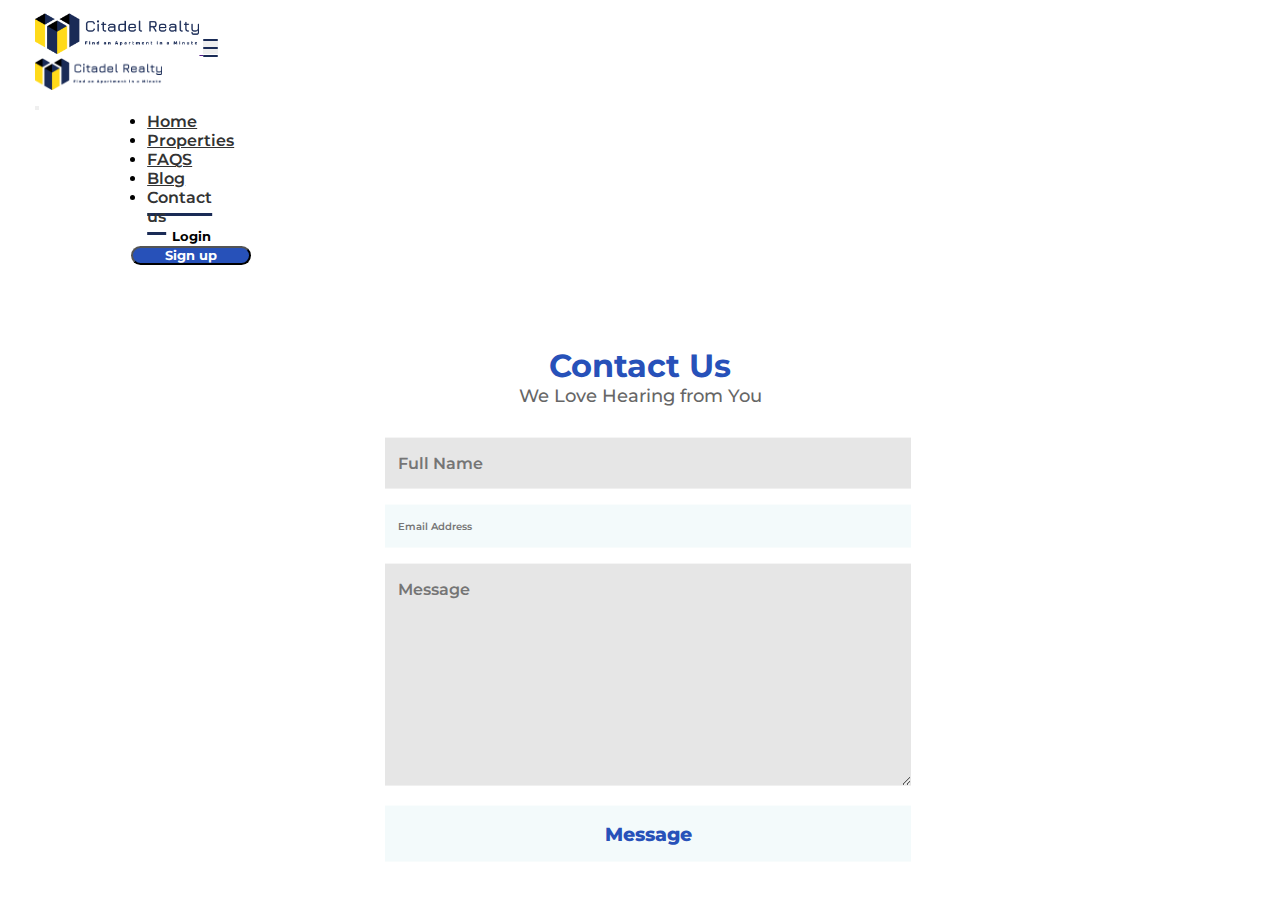
==== commit 4d6d8fa2: "Worked on responsiveness" ====
--- a/contact.html
+++ b/contact.html
@@ -13,15 +13,16 @@
     >
     <link rel="stylesheet" href="style.css">
     <link rel="stylesheet" href="contact.css">
+    <link rel="stylesheet" href="./index.css">
 
    </head>
 
 <body>
      
-  <nav  class="navbar menu navbar-expand-lg fixed-top" aria-label="Main navigation" >
+  <nav  class="navbar menu navbar-expand-lg" aria-label="Main navigation" >
     <div class="container-fluid ">
       <a class="navbar-brand" href="">
-        <img class="logo" src="./Images/Whole-logo.png" alt="App logo">
+        <img class="logo" src="./Images/vector-file 2.png" alt="App logo">
       </a>
       <button class="navbar-toggler collapsed " type="button" data-bs-toggle="offcanvas" data-bs-target="#navbar-content" aria-controls="navbar-content">
         <span class="toggler-icon top-bar"></span>
@@ -32,7 +33,7 @@
       <div class="offcanvas offcanvas-end "  tabindex="-1" id="navbar-content" aria-labelledby="offcanvasNavbarLabel">
         <div class="offcanvas-header">
           <h5 class="offcanvas-title navbar-brand" id="offcanvasNavbarLabel">
-            <img class="logo1" src="./Images/Whole-logo.png" alt="App logo">
+            <img class="logo1" src="./Images/vector-file 2.png" alt="App logo">
           </h5>
           <button type="button" class="btn-close" data-bs-dismiss="offcanvas" aria-label="Close"></button>
         </div>
@@ -40,24 +41,23 @@
         <div class="offcanvas-body navLinkContainer">
           <ul class="nav navbar-nav nav-links">
             <li class="nav-item">
-              <a  class="nav-link "  href="#">Buy</a>
+              <a  class="nav-link "  href="./register.html">Home</a>
             </li>
             <li  class="nav-item">
-              <a  class="nav-link "  href="#"> Sell</a>
+              <a  class="nav-link "  href="#"> Properties</a>
             </li>
             <li  class="nav-item">
-              <a  class="nav-link "  href="#">Rent</a>
+              <a  class="nav-link "  href="./faqs.html">FAQS</a>
             </li>
             <li  class="nav-item">
-              <a  class="nav-link " href="#">Agents</a>
-            </li>
-            <li  class="nav-item">
-              <a class="nav-link " href="#">Blog</a>
+              <a class="nav-link " href="#blog">Blog</a>
             </li>
             <li  class="nav-item">
               <a class="nav-link " href="./contact.html">Contact us</a>
             </li>
           </ul>
+            <button  class="btn btn-md navBtn logbtn" id="log">Login</button>
+          
           <button class="btn btn-md navBtn" id="signUp">Sign up</button>
         </div>
 
--- a/style.css
+++ b/style.css
@@ -659,7 +659,6 @@
     .footer-row {
         margin: auto;
         padding: 2rem 7.2rem;
-        border: 2px solid;
     }
 }
 
@@ -966,7 +965,8 @@
     .upper-feat-images,
     .project-row,
     .details-row,
-    .why-row {
+    .why-row,
+    .info-row {
         margin: 0 0.6rem;
     }
 
--- a/contact.css
+++ b/contact.css
@@ -11,7 +11,7 @@
   left: 50%;
   padding: 0rem 2rem;
   width: 600px;
-  margin-top: 5rem;
+  margin-top: 10rem;
   text-align: center;
   transform: translate(-50%, -50%);
   font-family: Montserrat;
@@ -158,9 +158,9 @@
   font-size: .6rem;
 }
 
-.logbtn {
+/* .logbtn {
   margin-top: 5rem;
-}
+} */
 
 #Forgot {
   position: absolute;
--- a/index.css
+++ b/index.css
@@ -0,0 +1,220 @@
+.why {
+    margin: auto;
+    background-color: hsla(223, 54%, 22%, 1);
+}
+#why-head {
+    font-size: 1.5rem;
+    padding: 1rem 1rem;
+    text-align: left;
+    color: hsla(0, 0%, 100%, 1);
+}
+
+
+
+.why-column-details {
+    text-align: left;
+    margin: auto;
+    padding: .6rem .1rem;
+    color: hsla(0, 0%, 100%, 1);
+}
+
+.line,
+.why-column-details .line {
+    width: 13rem;
+    height: .1rem;
+    margin-left: 3rem;
+    background: hsla(0, 0%, 0%, 1);
+}
+
+.why-column-details .line  {
+    margin-left: .5rem;
+    margin-top: 1rem;
+}
+
+.why-column-details span {
+    font-size: 1rem;
+    font-weight: 600;
+}
+
+/* .land-blog {
+    margin-top: -12rem;
+} */
+
+.teams > picture img {
+    width: 8rem;
+    height: auto;
+    margin: auto 6rem;
+    object-fit: cover;
+    border-radius: 100%;
+}
+
+.team-column-right h4 {
+    font-size: 1.5rem;
+    font-weight: 700;
+    text-align: center;
+    color: hsla(0, 0%, 100%, 1);
+    margin: 2rem 0rem;
+}
+
+.team-column-left {
+    display: flex;
+    flex-direction: column;
+    margin: auto 0rem;
+}
+
+.teams > .teams-detail {
+   margin: auto 1rem;
+   text-align: center;
+}
+
+.teams-detail h4 {
+    font-size: 1.1rem;
+    font-weight: 700;
+    margin-top: .5rem;
+    color: hsla(0, 0%, 100%, 1);
+}
+
+.teams-detail span {
+    font-size: .9rem;
+    font-weight: 400;
+    color: hsla(0, 0%, 100%, 1);
+}
+
+.land-own {
+    margin: auto;
+}
+
+.team {
+    margin: auto;
+    margin-top: 1rem;
+    background-color: hsla(223, 54%, 22%, 1);
+}
+
+.land-foot {
+    margin: auto;
+    margin-top: 5.5rem;
+}
+
+
+
+
+@media only screen and (min-width:1024px) {
+    .logbtn  {
+        margin-right: 4rem;
+    }
+
+    .land-hero {
+        margin: auto 1.5rem;
+        margin-top: -5rem;
+        
+    }
+
+    .land-hero-service {
+        margin: auto 11rem;
+        margin-top: 7rem;
+    }
+
+    .land-hero-image {
+        margin-top: 2rem;
+    }
+
+    .land-hero-service-tab {
+        margin-left: 11rem;
+        margin-top: 7rem;
+    }
+
+    .land-service,
+    .land-latest,
+    .why,
+    .land-blog,
+    .team {
+        margin: auto 1.5rem;
+    }
+
+    .land-latest,
+   .land-latest .late-row {
+        margin-top: -3rem;
+    }
+
+    .latest {
+        margin-top: 2rem;
+    }
+
+    .why-column-details {
+        text-align: left;
+        padding: .6rem 1rem;
+        color: hsla(0, 0%, 100%, 1);
+    }
+
+    .why {
+        background: hsla(223, 54%, 22%, 100);
+
+    }
+
+    #why-head {
+        color: hsla(0, 0%, 100%, 1);
+        font-size: 2.5rem;
+        font-weight: 700;
+        padding: 1rem 2.5rem;
+        text-align: left;
+    }
+
+    .teams > .teams-detail {
+        margin: .5rem 1rem;
+        text-align: center;
+     }
+
+     .teams > picture img {
+        width: 6rem;
+        height: auto;
+        object-fit: cover;
+        border-radius: 100%;
+    }
+
+    .why-column-details span {
+        font-size: 1.5rem;
+        font-weight: 600;
+    }
+
+    .why-column-details h5 {
+        font-size: 1.5rem;
+        font-weight: 700;
+        padding: .5rem 0rem;
+    }
+
+    .why-column-details article {
+        font-size: .8rem;
+        font-weight: 400;
+    }
+
+    .team {
+        background: hsla(223, 54%, 22%, 1);
+        margin: auto;
+    }
+
+    .team-column-left {
+        display: flex;
+        flex-direction: row;
+        margin: 1.5rem .3rem;
+    }
+
+    .teams {
+        margin: 1rem 0rem;
+    }
+
+    
+
+    .team-column-right {
+        margin: 4rem 1rem;
+    }
+
+    .team-column-right h4 {
+        font-size: 2rem;
+        font-weight: 700;
+        color: hsla(0, 0%, 100%, 1);
+        margin: 3rem 0rem;
+    }
+
+   
+
+}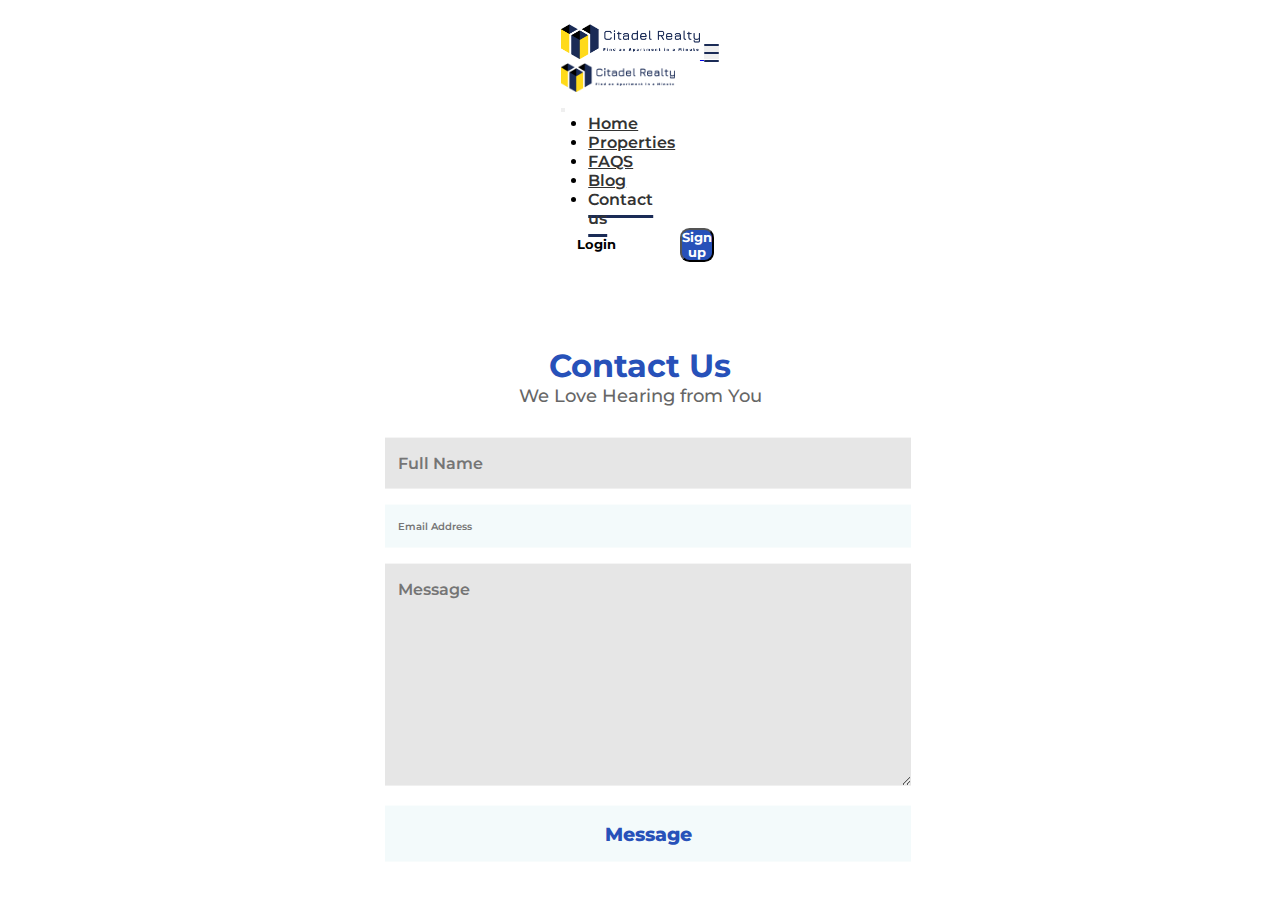
==== commit 32bff1ad: "Made some correction on the styling" ====
--- a/contact.html
+++ b/contact.html
@@ -21,7 +21,7 @@
      
   <nav  class="navbar menu navbar-expand-lg" aria-label="Main navigation" >
     <div class="container-fluid ">
-      <a class="navbar-brand" href="">
+      <a class="navbar-brand" href="./index.html">
         <img class="logo" src="./Images/vector-file 2.png" alt="App logo">
       </a>
       <button class="navbar-toggler collapsed " type="button" data-bs-toggle="offcanvas" data-bs-target="#navbar-content" aria-controls="navbar-content">
@@ -40,25 +40,26 @@
 
         <div class="offcanvas-body navLinkContainer">
           <ul class="nav navbar-nav nav-links">
-            <li class="nav-item">
-              <a  class="nav-link "  href="./register.html">Home</a>
-            </li>
-            <li  class="nav-item">
-              <a  class="nav-link "  href="#"> Properties</a>
-            </li>
-            <li  class="nav-item">
-              <a  class="nav-link "  href="./faqs.html">FAQS</a>
-            </li>
-            <li  class="nav-item">
-              <a class="nav-link " href="#blog">Blog</a>
-            </li>
-            <li  class="nav-item">
-              <a class="nav-link " href="./contact.html">Contact us</a>
-            </li>
-          </ul>
-            <button  class="btn btn-md navBtn logbtn" id="log">Login</button>
-          
-          <button class="btn btn-md navBtn" id="signUp">Sign up</button>
+                <li class="nav-item">
+                    <a  class="nav-link "  href="./index.html">Home</a>
+                </li>
+                <li  class="nav-item">
+                    <a  class="nav-link "  href="./home.html"> Properties</a>
+                </li>
+                <li  class="nav-item">
+                 <a  class="nav-link "  href="./faqs.html">FAQS</a>
+                </li>
+                <li  class="nav-item">
+                    <a class="nav-link " href="#blog">Blog</a>
+                </li>
+                <li  class="nav-item">
+                    <a class="nav-link " href="./contact.html">Contact us</a>
+                </li>
+            </ul>
+            <div class="navBtns">
+                <button  class="btn btn-md navBtn logbtn" id="log">Login</button>
+                <button class="btn btn-md navBtn" id="signUp">Sign up</button>
+            </div>
         </div>
 
       </div>
--- a/style.css
+++ b/style.css
@@ -31,15 +31,18 @@
 
 
 .menu {
-    padding: 0.5rem 1.2rem;
+    display: flex;
+    padding: 0.5rem 0.5rem;
+    justify-content: center;
+    align-items: center;
 }
 
 .logo {
-    height: 2.6rem;
+    height: 2.2rem;
 }
 
 .logo1 {
-    height: 2rem;
+    height: 1.8rem;
 }
 
 .toggler-icon {
@@ -102,8 +105,8 @@
 
 #navbar-content {
     margin-top: 3.1rem;
-    width: 40%;
-    height: 80%;
+    width: 60%;
+    height: auto;
 }
 
 .navLinkContainer {
@@ -121,6 +124,14 @@
 .nav-item:hover{
     text-decoration: underline solid hsla(223, 54%, 22%, 1) 0.2rem !important;
     text-underline-offset: 0.6rem;
+}
+
+.navBtns {
+    width: 100%;
+    display: flex;
+    flex-direction: column;
+    justify-content: left;
+    align-items: start;
 }
 
 
@@ -142,9 +153,7 @@
 /* Hero Section */
 
 .hero-section {
-    padding: 0rem 3rem;
     margin: auto;
-    height: 100vh;
 }
 
 .hero-row {
@@ -163,13 +172,14 @@
     margin: 1.5rem 0;
     font-size: 1rem;
     line-height: 1.5rem;
+    font-weight: 500;
     color: hsla(0, 0%, 20%, 1);
 }
 
 .hero-image img {
     width: 100%;
     height: auto;
-    object-fit: contain;
+    object-fit: cover;
 }
 
 .hero-services {
@@ -228,7 +238,7 @@
     margin: 0.3rem 0.8rem;
     font-size: 0.8rem;
     font-weight: 700;
-    color: hsla(0, 0%, 40%, 1);
+    color: #2851BA;
     border: none;
     background-color: hsla(193, 53%, 97%, 1);
 }
@@ -252,7 +262,7 @@
 /* Our Service Section */
 .services {
     margin: auto;
-    margin-top:1rem;
+    margin-top:1.5rem;
     background-color: hsla(0, 0%, 100%, 1);
 }
 
@@ -263,6 +273,16 @@
     justify-content: center;
     border-radius: .4rem ;
     padding: 1rem;
+    margin-bottom: .8rem;
+    background-color: hsla(193, 53%, 97%, 1);
+}
+.service-column3-right{
+    display: flex;
+    flex-direction: column;
+    text-align: center;
+    justify-content: center;
+    border-radius: .4rem ;
+    padding: 1rem;
     background-color: hsla(193, 53%, 97%, 1);
 }
 
@@ -273,14 +293,18 @@
     justify-content: center;
     padding: 1rem;
     border-radius: .4rem ;
-    margin: .9rem 0rem;
+    margin-bottom: .8rem;
+    background-color: hsla(193, 53%, 97%, 1);
+}
+
+.service-icon img {
+    height: 5rem;
+    margin-top: .6rem;
+}
+
+.service-image {
+    width: 100%;
     margin: auto;
-    background-color: hsla(193, 53%, 97%, 1);
-}
-
-.service-icon img {
-    height: 6rem;
-    margin-top: .6rem;
 }
 
 .service-home {
@@ -313,7 +337,7 @@
     justify-content: center;
     align-items: center;
     text-align: center;
-    padding: 2rem 2.5rem;
+    padding: 2rem 0.5rem;
     margin: auto;
     margin-top: 4rem;
 }
@@ -339,7 +363,12 @@
 .late-propty {
    display: flex;
    flex-direction: column;
-   margin: auto -1rem;
+   margin: auto;
+   margin-bottom: 1rem;
+}
+
+.late-propty figure {
+    margin: 0;
 }
 
 /* Featured Section */
@@ -445,45 +474,32 @@
     background-color: hsla(0, 0%, 100%, 1);
 }
 
-
-/* Agents Section */
-
-/* .agents {
-    justify-content: center;
-    align-items: center;
-    padding: 4rem 2.5rem;
-    margin-top: 2rem;
-    background-color: hsla(0, 0%, 100%, 1);
-} */
-
 .latest h3,
 .blog h3,
 .features h3 {
     font-size: 1.8rem;
     font-weight: 700;
-    padding: 1rem .6rem;
+    margin: 1rem .6rem;
     text-align: left;
     color: hsla(0, 0%, 20%, 1);
 }
 
-/* .agents-row, */
+
 .late-row
 .blog-row,
 .lower-feat-images,
 .upper-feat-images,
 .project-row,
 .service-row {
-    margin-left: 0;
     margin: auto;
 }
 
-/* .agents-column, */
 .upper-image {
     margin: 0rem  ;
-}
-
-
-/* .agents-column article h5, */
+    cursor: pointer;
+}
+
+
 .apartment,
 .late-propty-details h5 {
     font-size: 1.5rem;
@@ -492,7 +508,6 @@
     color: hsla(0, 0%, 0%, 1);
 }
 
-/* .agents-column article span, */
 .feat-location,
 .late-propty-details p {
     font-size: .7rem;
@@ -500,14 +515,12 @@
     color: hsla(0, 0%, 20%, 1);
 }
 
-/* .agents-column article p, */
 .feat-house-type {
     font-size: .9rem;
     font-weight: 500;
     color: hsla(0, 0%, 0%, 1);
 }
 
-/* .agents-column > article picture img, */
 .rent-image img,
 .project-sect img,
 .service-column > figure img,
@@ -663,6 +676,18 @@
 }
 
 @media only screen and (min-width:768px) {
+    .hero-section {
+        padding: .5rem 1.3rem;
+    }
+
+    .hero-row {
+        margin-top: 0.6rem;
+    }
+    .navBtns {
+        flex-direction: row;
+        justify-content: space-evenly;
+    }
+    
     .service-detail {
         display: flex;
         flex-direction: row;
@@ -672,12 +697,12 @@
         padding: 1rem 0;
     }
     .hero-services {
-        margin-top: -2rem;
+        margin-top: 1rem;
         background-color: transparent;
     }
     .tab-content {
         height: 6.2rem;
-        width: 85%;
+        width: 90%;
         margin-top: -.25rem;
         padding-top: 1.1rem;
     }
@@ -718,10 +743,6 @@
         margin: 0rem 0.1rem;
         font-size: 0.7rem;
         padding: 0rem .2rem;
-        font-weight: 700;
-        color: hsla(0, 0%, 40%, 1);
-        border: none;
-        background-color: hsla(193, 53%, 97%, 1);
     }
     .blog {
         margin-top: -1rem;
@@ -730,7 +751,7 @@
     }
 
     .blogBtn {
-        margin: auto 20rem;
+        margin: auto 17.5rem;
         margin-top: 1.5rem;
     }
 
@@ -742,11 +763,11 @@
 @media only screen and (min-width:1024px) {
     .navLinkContainer {
         justify-content: space-between;
-        margin-left: 6rem;
+        margin-left: 1rem;
     }
 
     .menu {
-        margin: .3rem 1rem;
+        margin: 1rem 1.8rem;
     }
 
     #navbar-content {
@@ -755,8 +776,17 @@
         height: 0;
     }
 
+
     .nav-item {
-        margin: 0 1rem;
+        margin: 0rem 0.7rem;
+    }
+
+    .navBtns {
+        width: 31%;
+        display: flex;
+        flex-direction: row;
+        justify-content: space-between;
+        align-items: center;
     }
 
     .navBtn {
@@ -766,33 +796,25 @@
 
 
     .hero-row {
-        margin-top: 10rem;
+        margin-top: 1rem;
     }
 
     .hero-content >h1 {
-        width: 90%;
         font-weight: 700;
-        font-size: 3.5rem;
+        font-size: 3rem;
         line-height: 4.5rem;
+        padding-left: 1.2rem;
         color: hsla(0, 0%, 20%, 1);
     }
 
     .hero-content  p {
-        width: 70%;
         margin: 2.5rem 0;
         font-size: 1rem;
         line-height: 2rem;
+        padding-left: 1.2rem;
         color: hsla(0, 0%, 20%, 1);
     }
     
-    .hero-services li  {
-        width: 7rem;
-        margin: 0;
-        text-align: center;
-        border: none;
-        border-radius: 0rem;
-        background: hsla(223, 65%, 44%, 1);
-    }
     
     .hero-services li a {
         font-size: 1rem;
@@ -800,24 +822,21 @@
     }
 
     .hero-services {
-        margin-top: -2.7rem;
+        margin-top: -1rem;
+        margin-left: 1.2rem;
         background-color: transparent;
     }
 
     .hero-services li  {
         width: 7rem;
-        margin: 0;
-        text-align: center;
-        border: none;
-        border-radius: 0rem;
-        background: hsla(223, 54%, 22%, 1);
     }
 
 
     .tab-content {
         height: 6.2rem;
-        width: 85%;
+        width: 95%;
         margin-top: -.25rem;
+        margin-left: 1.2rem;
         padding-top: 1.1rem;
         background: hsla(223, 54%, 22%, 1);
     }
@@ -830,7 +849,6 @@
 
     .carousel-control-next,
     .carousel-control-previous {
-        height: 2rem;
         color: hsla(0, 0%, 20%, 1);
     }
 
@@ -878,10 +896,6 @@
         height: 2rem;
         margin: 0rem 0.8rem;
         font-size: 0.8rem;
-        font-weight: 700;
-        color: hsla(0, 0%, 40%, 1);
-        border: none;
-        background-color: hsla(193, 53%, 97%, 1);
     }
 
     .late-propty-details {
@@ -890,13 +904,17 @@
         color: hsla(0, 0%, 40%, 1);
     }
 
-    .service-column1-right{
+
+    .service-column1-right,
+    .service-column3-right{
         display: flex;
         flex-direction: row;
         text-align: left;
         justify-content: space-between;
         border-radius: .4rem ;
-        padding: 1rem;
+        padding: .5rem;
+        margin-right: 0rem;
+        margin-bottom: 0rem;
         background-color: hsla(193, 53%, 97%, 1);
     }
     
@@ -905,9 +923,9 @@
         flex-direction: row;
         text-align: left;
         justify-content: space-between;
-        padding: 1rem;
+        padding: .5rem;
         border-radius: .4rem ;
-        margin: .9rem 0rem;
+        margin: .3rem 0rem .3rem 0rem;
         background-color: hsla(193, 53%, 97%, 1);
     }
 
@@ -928,7 +946,6 @@
 
     
     .projects,
-    /* .services, */
     .details,
     .latest,
     .why,
@@ -954,7 +971,7 @@
     }
 
     .blogBtn {
-        margin: auto 35rem;
+        margin: auto 25.5rem;
         margin-top: 1.4rem;
     }
 
@@ -974,7 +991,6 @@
     .blog h3,
     .features h3{
         font-size: 2.5rem;
-        padding: 1rem 2.5rem;
     }
 
     .projects h3 {
@@ -983,31 +999,24 @@
         text-align: center;
     }
 
-    .upper-image {
-        width: 16rem;
-        margin: 0rem .9rem;
-    }
-
     .upper-image article {
         margin-top: -.5rem;
     }
     
    .late-propty > figure img {
-        width: 26rem;
-        margin: 1rem 0rem;
+        width: 16rem;
+        height: auto;
         object-fit: cover;
    }
 
     .late-propty {
         display: flex;
         flex-direction: row;
-        margin: 1rem;
+        margin: 0rem 0rem 1.5rem 1rem;
+        padding: 0rem;
         background-color: hsla(0, 0%, 100%, 1);
     }
 
-    .late-propty figure {
-        margin: auto 0;
-    }
 
 
     .owner-section {
@@ -1114,3 +1123,74 @@
     }
     
 }
+
+
+@media only screen and (min-width:1440px) {
+    .navLinkContainer {
+        justify-content: space-between;
+        margin-left: 8rem;
+    }
+
+    .menu {
+        margin: 1rem 2rem;
+    }
+    .nav-item {
+        margin: 0rem 1rem;
+    }
+
+    .hero-row {
+        margin-top: 2rem;
+    }
+
+    .hero-content >h1 {
+        width: 75%;
+        font-size: 3.5rem;
+        padding-left: 2.5rem;
+        
+    }
+
+    .hero-content p {
+        padding-left: 2.5rem;
+    }
+
+    .hero-services {
+        margin-top: 3rem;
+        margin-left: 2.5rem;
+    }
+
+    .tab-content {
+        height: 6.2rem;
+        width: 85%;
+        margin-top: 0rem;
+        margin-left: 2.5rem;
+        padding-top: 1.1rem;
+        background: hsla(223, 54%, 22%, 1);
+    }
+
+    .service-image {
+        width: 80%;
+        margin: auto;
+    }
+
+    .service-column1-right,
+    .service-column3-right{
+        padding: 1rem;
+        margin-right: 3rem;
+    }
+    
+    .service-column-right {
+        padding: 1rem;
+        margin: 1.3rem 3rem 1.3rem 0rem;
+    }
+
+    .latest h3 {
+        margin-left: 1.5rem;
+        margin-bottom: 1rem;
+    }
+
+    .blogBtn {
+        margin: auto 40rem;
+        margin-top: 1.4rem;
+    }
+    
+}
--- a/contact.css
+++ b/contact.css
@@ -243,9 +243,9 @@
   margin: auto -6rem;
 }
 
-.logbtn {
+/* .logbtn {
   margin-top: 5rem;
-}
+} */
 
 #Forgot {
   position: absolute;
--- a/index.css
+++ b/index.css
@@ -36,9 +36,12 @@
     font-weight: 600;
 }
 
-/* .land-blog {
-    margin-top: -12rem;
-} */
+.teams {
+    display: flex;
+    flex-direction: column;
+    justify-content: center;
+    align-items: center;
+}
 
 .teams > picture img {
     width: 8rem;
@@ -56,11 +59,6 @@
     margin: 2rem 0rem;
 }
 
-.team-column-left {
-    display: flex;
-    flex-direction: column;
-    margin: auto 0rem;
-}
 
 .teams > .teams-detail {
    margin: auto 1rem;
@@ -85,7 +83,6 @@
 }
 
 .team {
-    margin: auto;
     margin-top: 1rem;
     background-color: hsla(223, 54%, 22%, 1);
 }
@@ -162,14 +159,9 @@
     .teams > .teams-detail {
         margin: .5rem 1rem;
         text-align: center;
-     }
-
-     .teams > picture img {
-        width: 6rem;
-        height: auto;
-        object-fit: cover;
-        border-radius: 100%;
-    }
+    }
+
+  
 
     .why-column-details span {
         font-size: 1.5rem;
@@ -191,18 +183,6 @@
         background: hsla(223, 54%, 22%, 1);
         margin: auto;
     }
-
-    .team-column-left {
-        display: flex;
-        flex-direction: row;
-        margin: 1.5rem .3rem;
-    }
-
-    .teams {
-        margin: 1rem 0rem;
-    }
-
-    
 
     .team-column-right {
         margin: 4rem 1rem;
